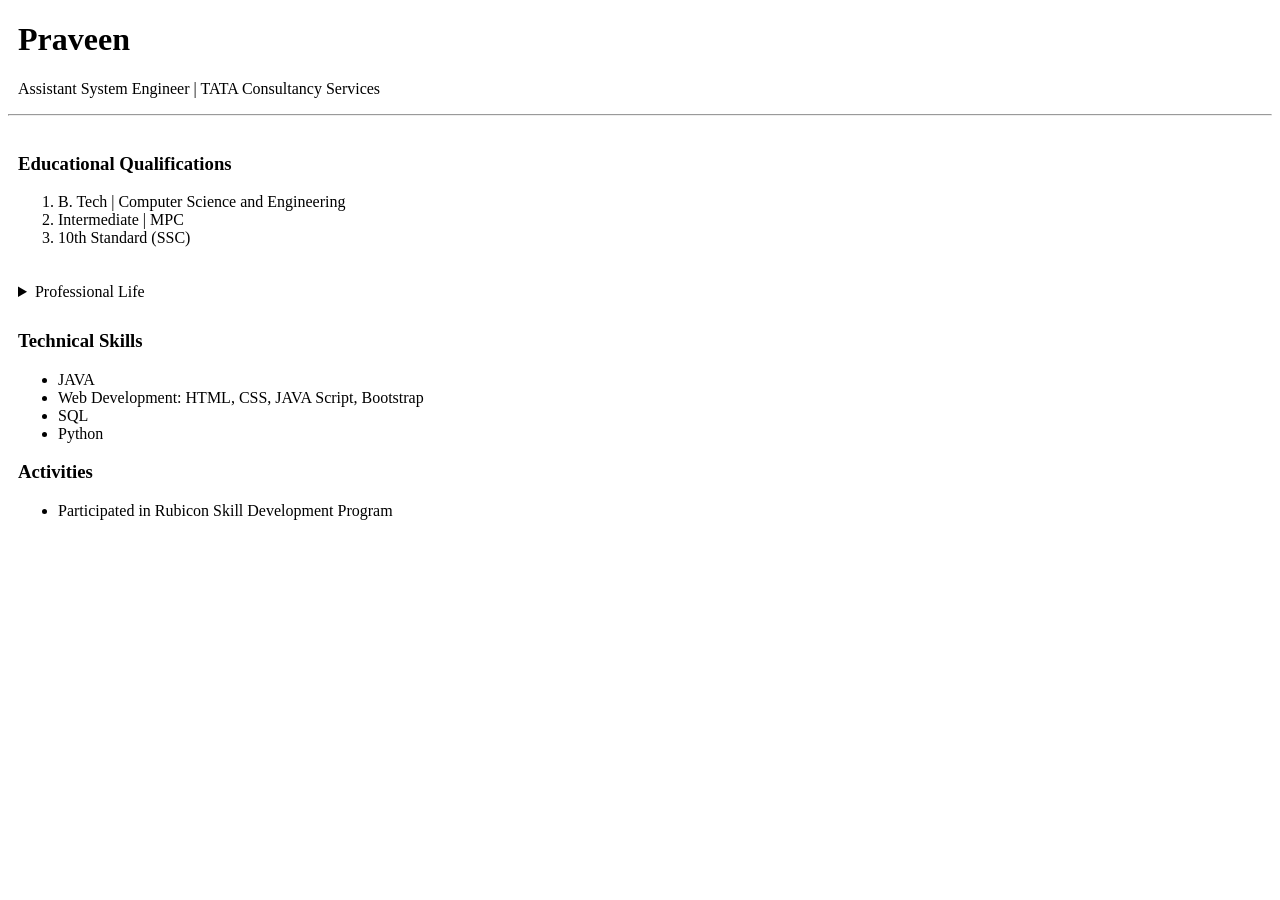
==== Webservices.html @ 8c4fd491 "Initial Files Uploaded" ====
<!DOCTYPE html>
<html lang="en-IN">
    <head>
        <meta charset="utf-8">
        <title>Web Services From Veerpedia</title>
        <!-- Here we are linking the veer.css style sheet: External CSS Applied-->
        <link rel="stylesheet" href="C:\Users\V PRAVEEN\Downloads\veer.css">
    </head>
    <body>
        <!--Here we defines a section/division and it is used for separation: Division 1-->
        <!--Using this <div></div> tags we provide different properties like color,font,e.tc for different sections-->
        <div style="padding-left: 10px;">
        <h1>Praveen</h1>
        <p>Assistant System Engineer | TATA Consultancy Services</p>
        </div>
        <hr>
        <!--Here we defines a section/division and it is used for separation: Division 2-->
        <div style="padding: 10px;">
            <h3>Educational Qualifications</h3>
            <!--Here we mentioned Educational Qualifications in Ordered List <ol>-->
            <ol>
                <li>B. Tech | Computer Science and Engineering</li>
                <li>Intermediate | MPC</li>
                <li>10th Standard (SSC)</li>
            </ol>
        </div>
        <!--here details tag specifies additional details that the user can opne and close on demand-->
        <details style="padding: 10px;">
            <!--summary tag defines a visible heading for the <details> element-->
            <summary>Professional Life</summary>
            <p>After Completing Graduation, Got a Job in TATA Consultancy Services as Assistant System Engineer</p>
            <!--inside summary we created table that contains Proffessional Details-->
            <table style="width: 60%; border:1px solid black;">
                <tr>
                    <th style="border:1px solid black;">Company</th>
                    <th style="border:1px solid black;">Designation</th>
                    <th style="border:1px solid black;">Date of Joinning</th>
                </tr>
                <tr>
                    <td style="border:1px solid black; text-align: center;">TATA Consultancy Services</td>
                    <td style="border:1px solid black; text-align: center;">Assitant System Engineer</td>
                    <td style="border:1px solid black; text-align: center;">2022</td>
                </tr>
            </table>
        </details>
        <!--Here we defines a section/division and it is used for separation: Division 3-->
        <div style="padding-left:10px">
        <h3>Technical Skills</h3>
        <ul>
            <li>JAVA</li>
            <li>Web Development: HTML, CSS, JAVA Script, Bootstrap</li>
            <li>SQL</li>
            <li>Python</li>
        </ul>
        </div>
        <div style="padding-left: 10px;">
            <!--Here we created a class selector i.e. activity in veer.css style sheet we assign properties and values: .activity{}-->
            <h3 class="activity">Activities</h3>
            <!--Here we created a id selector i.e. activity in veer.css style sheet we assign properties and values: .activities{}-->
            <ul id="activities"><li>Participated in Rubicon Skill Development Program</li></ul>

        </div>
    </body>
</html>
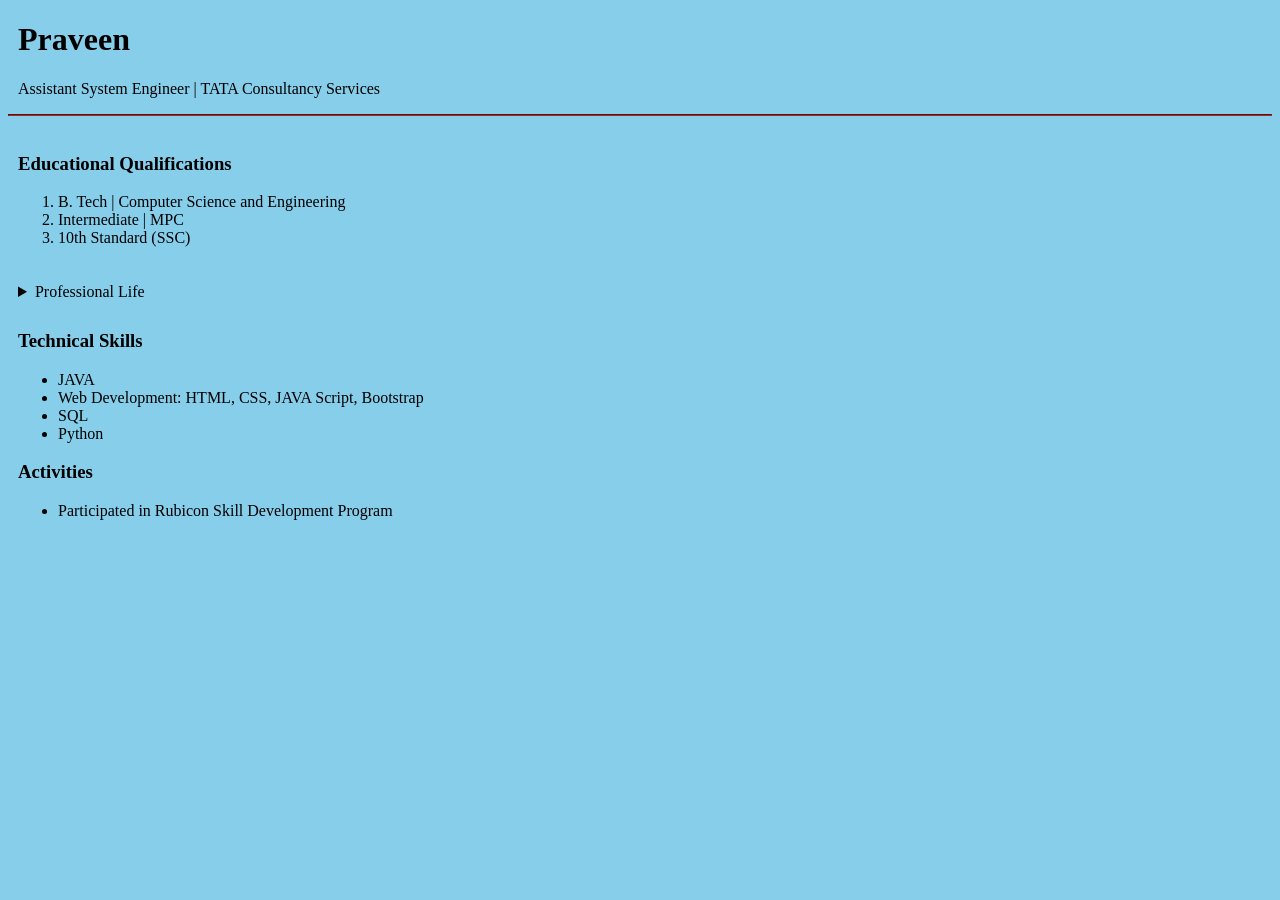
==== commit ff633d5e: "veer.css linked with HTML Page" ====
--- a/Webservices.html
+++ b/Webservices.html
@@ -4,7 +4,7 @@
         <meta charset="utf-8">
         <title>Web Services From Veerpedia</title>
         <!-- Here we are linking the veer.css style sheet: External CSS Applied-->
-        <link rel="stylesheet" href="C:\Users\V PRAVEEN\Downloads\veer.css">
+        <link rel="stylesheet" href="veer.css">
     </head>
     <body>
         <!--Here we defines a section/division and it is used for separation: Division 1-->
@@ -61,4 +61,4 @@
 
         </div>
     </body>
-</html>+</html>
--- a/veer.css
+++ b/veer.css
@@ -0,0 +1,17 @@
+body{
+    background-color: skyblue;      /* The Entire Background of the webpage will be sky blue*/
+    
+}
+hr{
+    border-color: brown;         /* Here we distingush the color of the Horizontal Row*/
+
+}
+.activity{
+    text-align:left;
+}
+#activities:hover{
+    color: blue;
+    text-align: left;
+
+}
+}
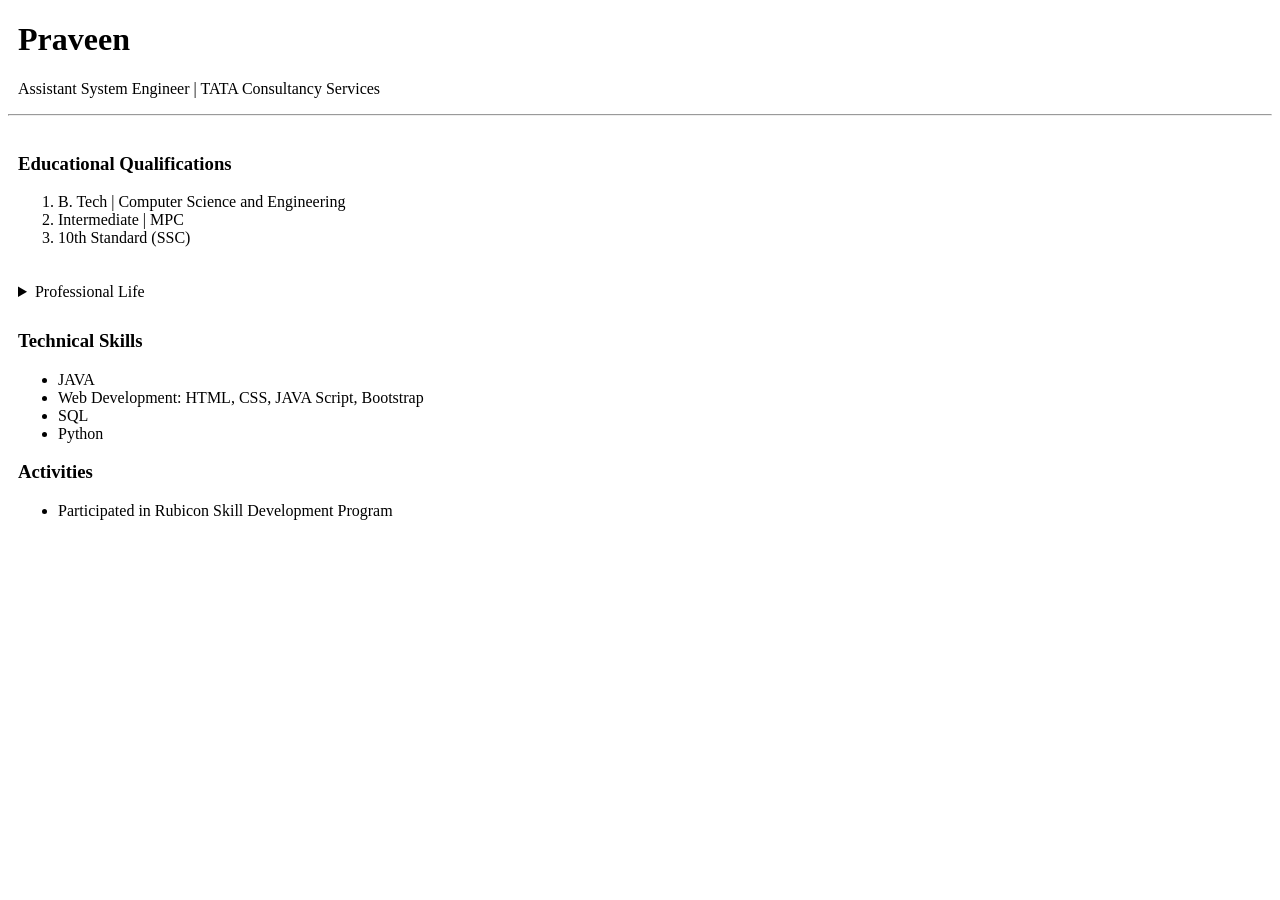
==== commit 07987d50: "Add files via upload" ====
--- a/Webservices.html
+++ b/Webservices.html
@@ -4,7 +4,7 @@
         <meta charset="utf-8">
         <title>Web Services From Veerpedia</title>
         <!-- Here we are linking the veer.css style sheet: External CSS Applied-->
-        <link rel="stylesheet" href="veer.css">
+        <link rel="stylesheet" href="C:\Users\V PRAVEEN\Downloads\veer.css">
     </head>
     <body>
         <!--Here we defines a section/division and it is used for separation: Division 1-->
@@ -61,4 +61,4 @@
 
         </div>
     </body>
-</html>
+</html>
